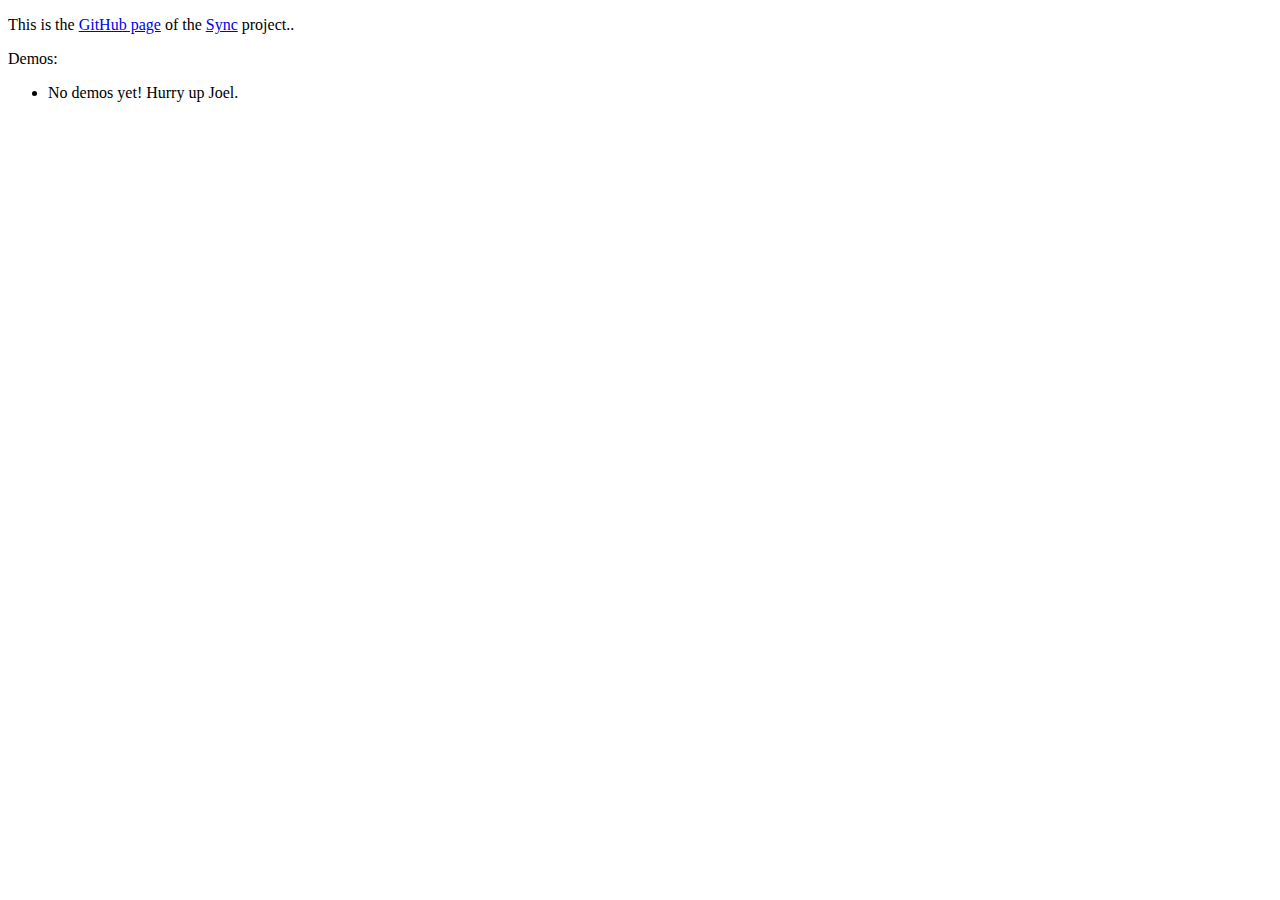
==== docs/index.html @ 2833d105 "Update index.html" ====
<!DOCTYPE html>
<html>
  <head>
    <meta charset="utf-8">
    <title>Sync Github Page</title>
  </head>
  <body>
    <p>This is the <a href="https://pages.github.com/">GitHub page</a> of the <a href="https://github.com/JGL/Sync">Sync</a> project..</p>
    <p>Demos:
    <ul>
      <li>No demos yet! Hurry up Joel.</li>
    </ul>
    </p>
  </body>
</html>
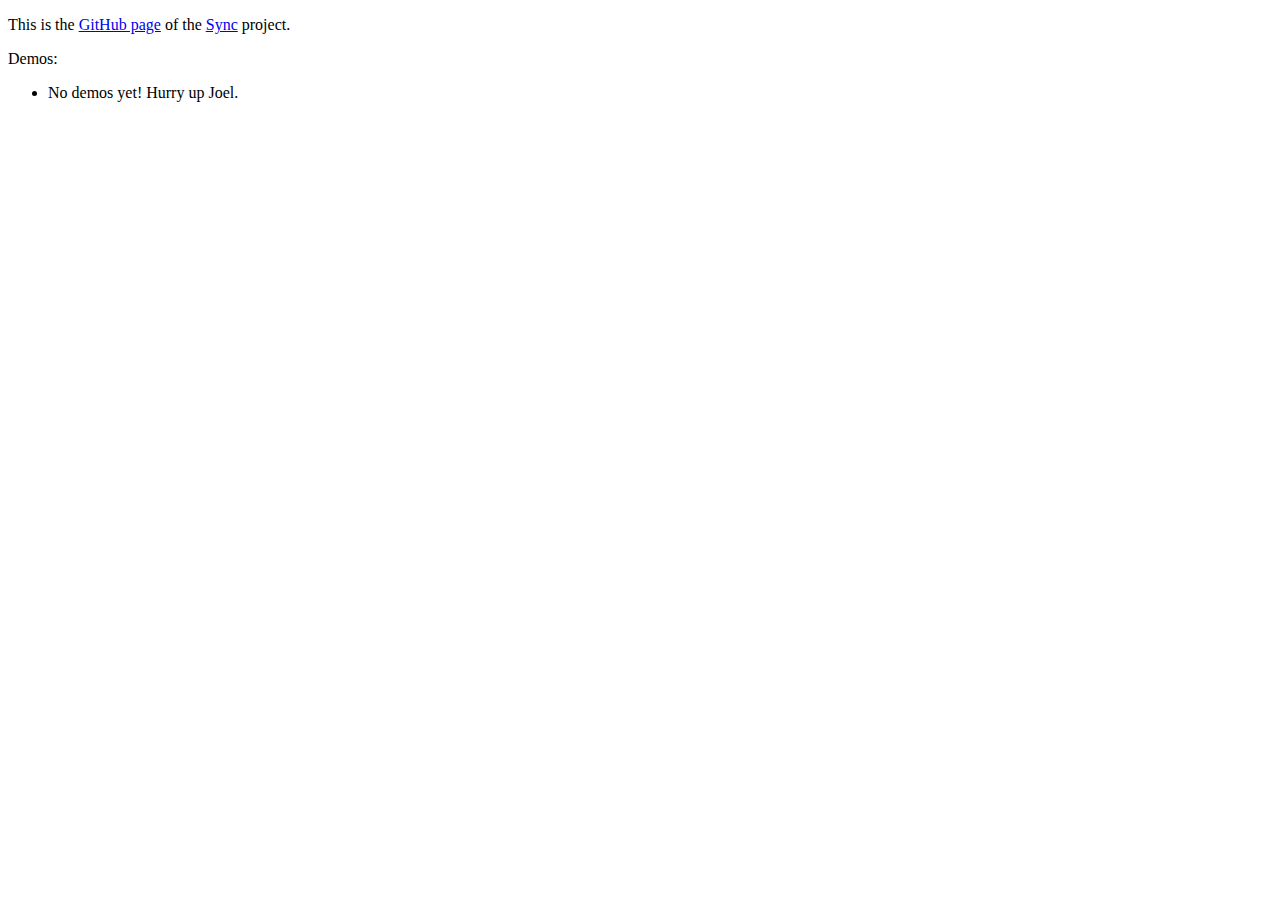
==== commit 17762fa9: "Update index.html" ====
--- a/docs/index.html
+++ b/docs/index.html
@@ -5,7 +5,7 @@
     <title>Sync Github Page</title>
   </head>
   <body>
-    <p>This is the <a href="https://pages.github.com/">GitHub page</a> of the <a href="https://github.com/JGL/Sync">Sync</a> project..</p>
+    <p>This is the <a href="https://pages.github.com/">GitHub page</a> of the <a href="https://github.com/JGL/Sync">Sync</a> project.</p>
     <p>Demos:
     <ul>
       <li>No demos yet! Hurry up Joel.</li>
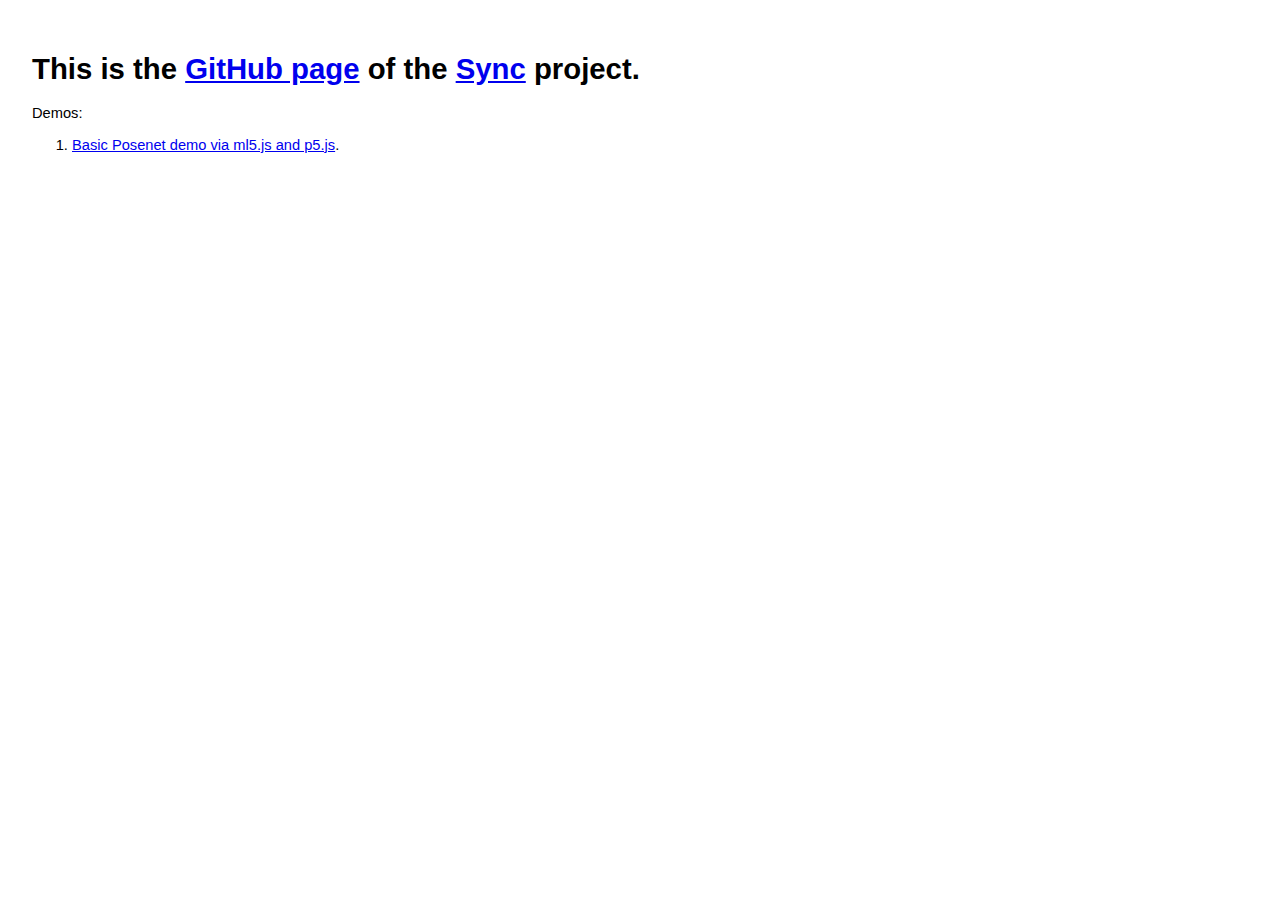
==== commit 8477e3c5: "First basic point tracking demo complete" ====
--- a/docs/index.html
+++ b/docs/index.html
@@ -1,15 +1,21 @@
 <!DOCTYPE html>
-<html>
-  <head>
-    <meta charset="utf-8">
-    <title>Sync Github Page</title>
-  </head>
-  <body>
-    <p>This is the <a href="https://pages.github.com/">GitHub page</a> of the <a href="https://github.com/JGL/Sync">Sync</a> project.</p>
-    <p>Demos:
-    <ul>
-      <li>No demos yet! Hurry up Joel.</li>
-    </ul>
-    </p>
-  </body>
+<html lang="en-GB">
+
+<head>
+  <meta charset="utf-8">
+  <meta name="viewport" content="width=device-width, initial-scale=1.0">
+  <link rel="stylesheet" type="text/css" href="normalize.css">
+  <link rel="stylesheet" type="text/css" href="style.css">
+  <title>Sync Github Page</title>
+</head>
+
+<body>
+  <h1>This is the <a href="https://pages.github.com/">GitHub page</a> of the <a href="https://github.com/JGL/Sync">Sync</a> project.</h1>
+  <p>Demos:
+    <ol>
+      <li><a href="posenetViaml5jsAndp5js/index.html">Basic Posenet demo via ml5.js and p5.js</a>.</li>
+    </ol>
+  </p>
+</body>
+
 </html>
--- a/docs/style.css
+++ b/docs/style.css
@@ -0,0 +1,38 @@
+* {
+    -webkit-box-sizing: border-box;
+    box-sizing: border-box;
+}
+
+html {
+    text-rendering: optimizeLegibility;
+    -webkit-font-kerning: normal;
+    font-kerning: normal;
+    -webkit-text-size-adjust: 100%;
+    -moz-text-size-adjust: 100%;
+    -ms-text-size-adjust: 100%;
+    text-size-adjust: 100%;
+}
+
+img {
+    width: 100%;
+}
+
+.element-invisible {
+    position: absolute !important;
+    height: 1px;
+    width: 1px;
+    overflow: hidden;
+    clip: rect(1px 1px 1px 1px);
+}
+
+body {
+    padding: 1rem;
+    margin: 1rem;
+    text-rendering: optimizelegibility;
+    background: #fff;
+    background-color: #fff;
+    color: #000;
+    font-family: Helvetica, sans-serif;
+    font-size: 11pt;
+    font-style: normal;
+}
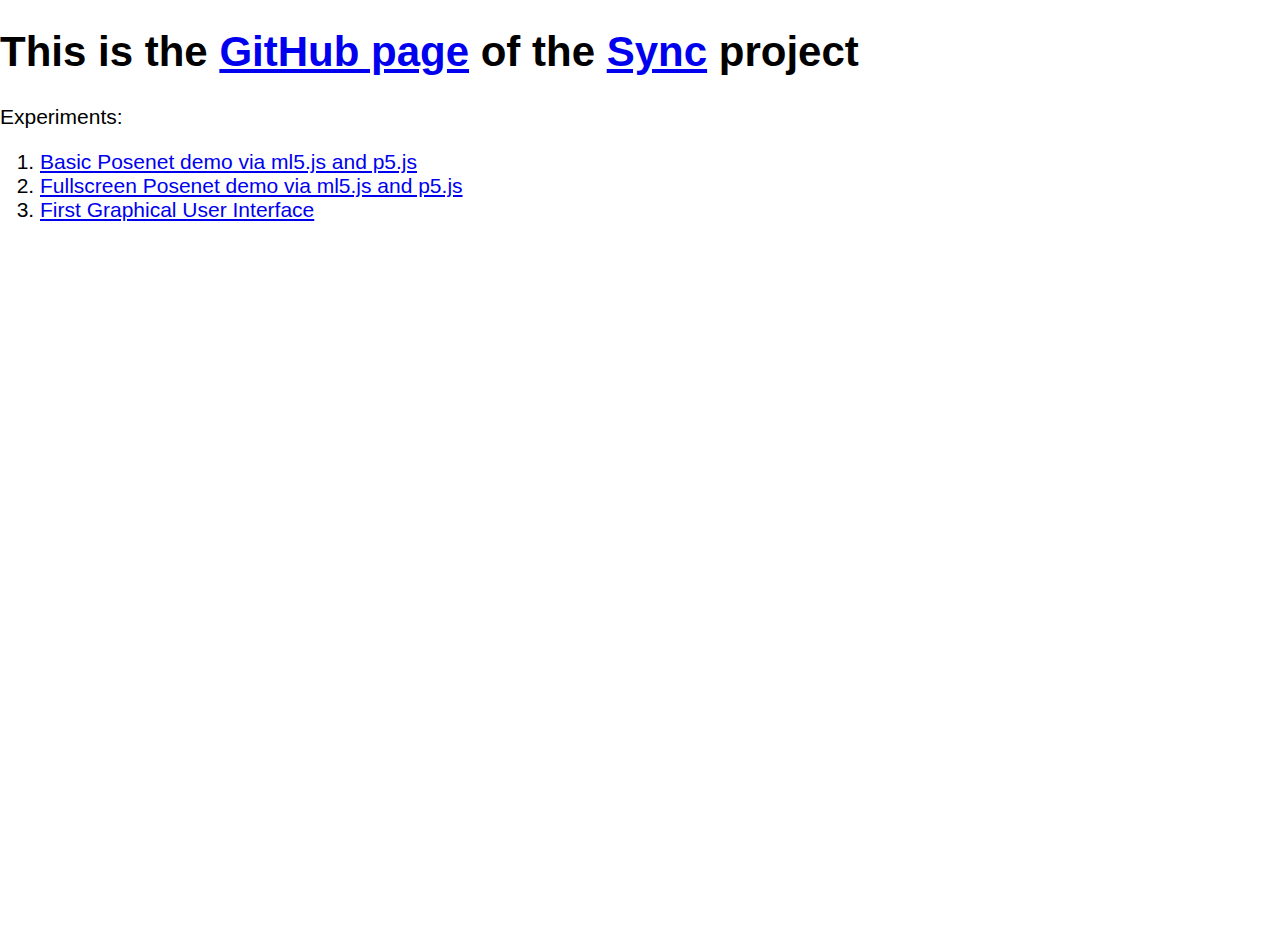
==== commit 9d419ca0: "Adding GUI for the first time, adding other credits too" ====
--- a/docs/index.html
+++ b/docs/index.html
@@ -1,19 +1,30 @@
 <!DOCTYPE html>
+<!-- 🇬🇧🏴󠁧󠁢󠁷󠁬󠁳󠁿🏴‍☠️ -->
 <html lang="en-GB">
 
 <head>
   <meta charset="utf-8">
-  <meta name="viewport" content="width=device-width, initial-scale=1.0">
+  <meta name="viewport" content="width=device-width">
+  <!-- Stylesheets below -->
   <link rel="stylesheet" type="text/css" href="normalize.css">
+  <!-- Normalize.css (sic) https://necolas.github.io/normalize.css/ -->
   <link rel="stylesheet" type="text/css" href="style.css">
+  <!-- Favicon links below -->
+  <link rel="apple-touch-icon" sizes="180x180" href="apple-touch-icon.png">
+  <link rel="icon" type="image/png" sizes="32x32" href="favicon-32x32.png">
+  <link rel="icon" type="image/png" sizes="16x16" href="favicon-16x16.png">
+  <link rel="manifest" href="site.webmanifest">
+  <!-- favicons generated at https://favicon.io/favicon-generator/ -->
   <title>Sync Github Page</title>
 </head>
 
 <body>
-  <h1>This is the <a href="https://pages.github.com/">GitHub page</a> of the <a href="https://github.com/JGL/Sync">Sync</a> project.</h1>
-  <p>Demos:
+  <h1>This is the <a href="https://pages.github.com/">GitHub page</a> of the <a href="https://github.com/JGL/Sync">Sync</a> project</h1>
+  <p>Experiments:
     <ol>
-      <li><a href="posenetViaml5jsAndp5js/index.html">Basic Posenet demo via ml5.js and p5.js</a>.</li>
+      <li><a href="01_posenetViaml5jsAndp5js/index.html">Basic Posenet demo via ml5.js and p5.js</a></li>
+      <li><a href="02_fullScreen/index.html">Fullscreen Posenet demo via ml5.js and p5.js</a></li>
+      <li><a href="03_firstGUI/index.html">First Graphical User Interface</a></li>
     </ol>
   </p>
 </body>
--- a/docs/style.css
+++ b/docs/style.css
@@ -1,9 +1,24 @@
+/* fullscreen fun via https://dev.to/lennythedev/css-gotcha-how-to-fill-page-with-a-div-270j*/
+
+/* include border and padding in element width and height */
 * {
-    -webkit-box-sizing: border-box;
     box-sizing: border-box;
 }
 
-html {
+/* override browser default */
+html,
+body {
+    margin: 0;
+    padding: 0;
+}
+
+/* use viewport-relative units to cover page fully */
+body {
+    height: 100vh;
+    width: 100vw;
+    background: white;
+    background-color: white;
+    color: black;
     text-rendering: optimizeLegibility;
     -webkit-font-kerning: normal;
     font-kerning: normal;
@@ -11,28 +26,18 @@
     -moz-text-size-adjust: 100%;
     -ms-text-size-adjust: 100%;
     text-size-adjust: 100%;
+    -webkit-font-smoothing: antialiased;
+    -moz-osx-font-smoothing: grayscale;
+    font-size: 21px;
+    /* medium.com size! */
+    font-style: normal;
+    font-family: -apple-system,
+        BlinkMacSystemFont,
+        Segoe UI,
+        Helvetica,
+        Arial,
+        sans-serif,
+        Apple Color Emoji,
+        Segoe UI Emoji;
+    /* via https://css-tricks.com/three-css-alternatives-to-javascript-navigation/ */
 }
-
-img {
-    width: 100%;
-}
-
-.element-invisible {
-    position: absolute !important;
-    height: 1px;
-    width: 1px;
-    overflow: hidden;
-    clip: rect(1px 1px 1px 1px);
-}
-
-body {
-    padding: 1rem;
-    margin: 1rem;
-    text-rendering: optimizelegibility;
-    background: #fff;
-    background-color: #fff;
-    color: #000;
-    font-family: Helvetica, sans-serif;
-    font-size: 11pt;
-    font-style: normal;
-}
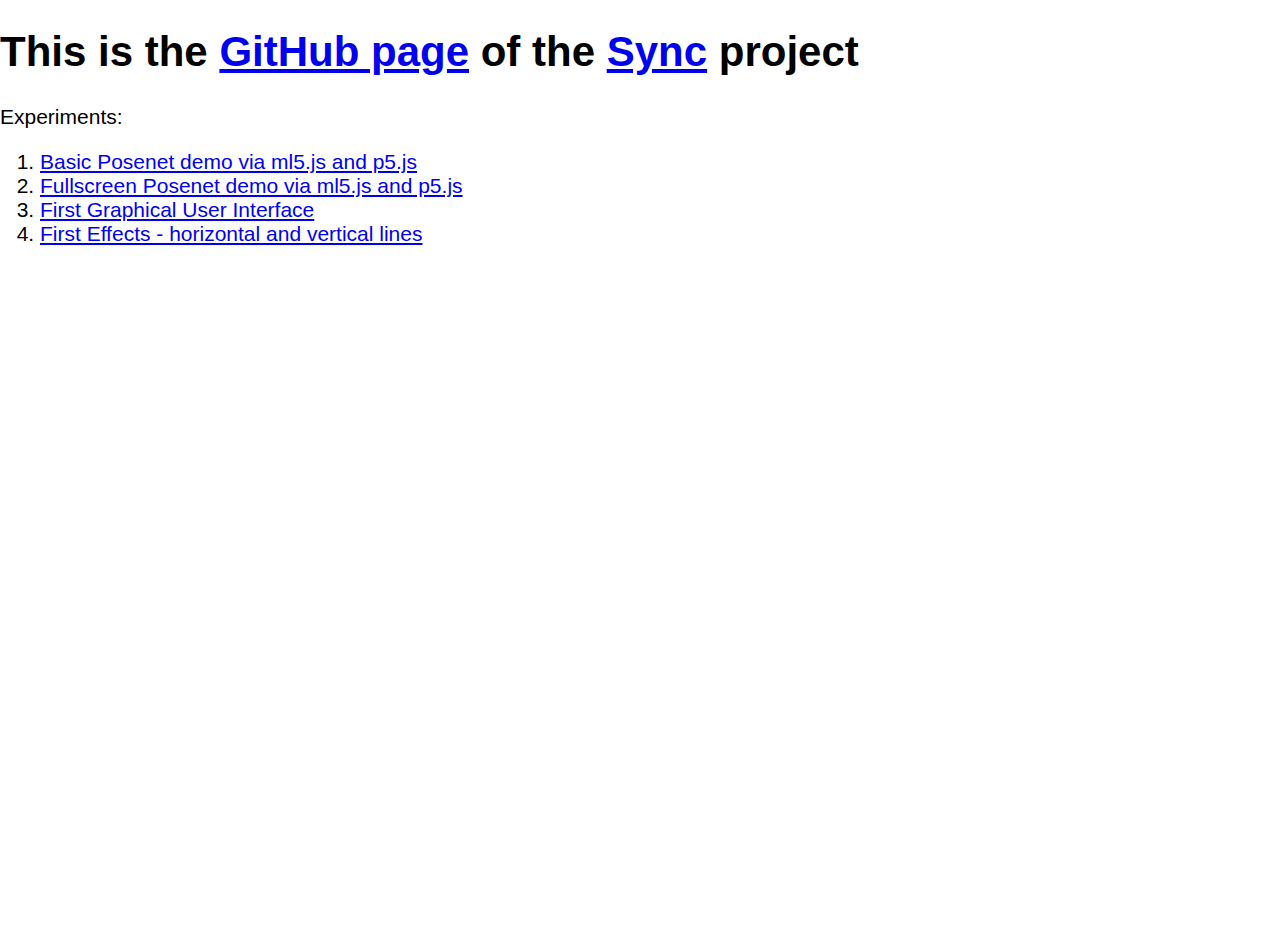
==== commit 9aae35fd: "Adding vertical and horizontal line effects, added option for skeleton on or off." ====
--- a/docs/index.html
+++ b/docs/index.html
@@ -25,6 +25,7 @@
       <li><a href="01_posenetViaml5jsAndp5js/index.html">Basic Posenet demo via ml5.js and p5.js</a></li>
       <li><a href="02_fullScreen/index.html">Fullscreen Posenet demo via ml5.js and p5.js</a></li>
       <li><a href="03_firstGUI/index.html">First Graphical User Interface</a></li>
+      <li><a href="04_firstEffects/index.html">First Effects - horizontal and vertical lines</a></li>
     </ol>
   </p>
 </body>
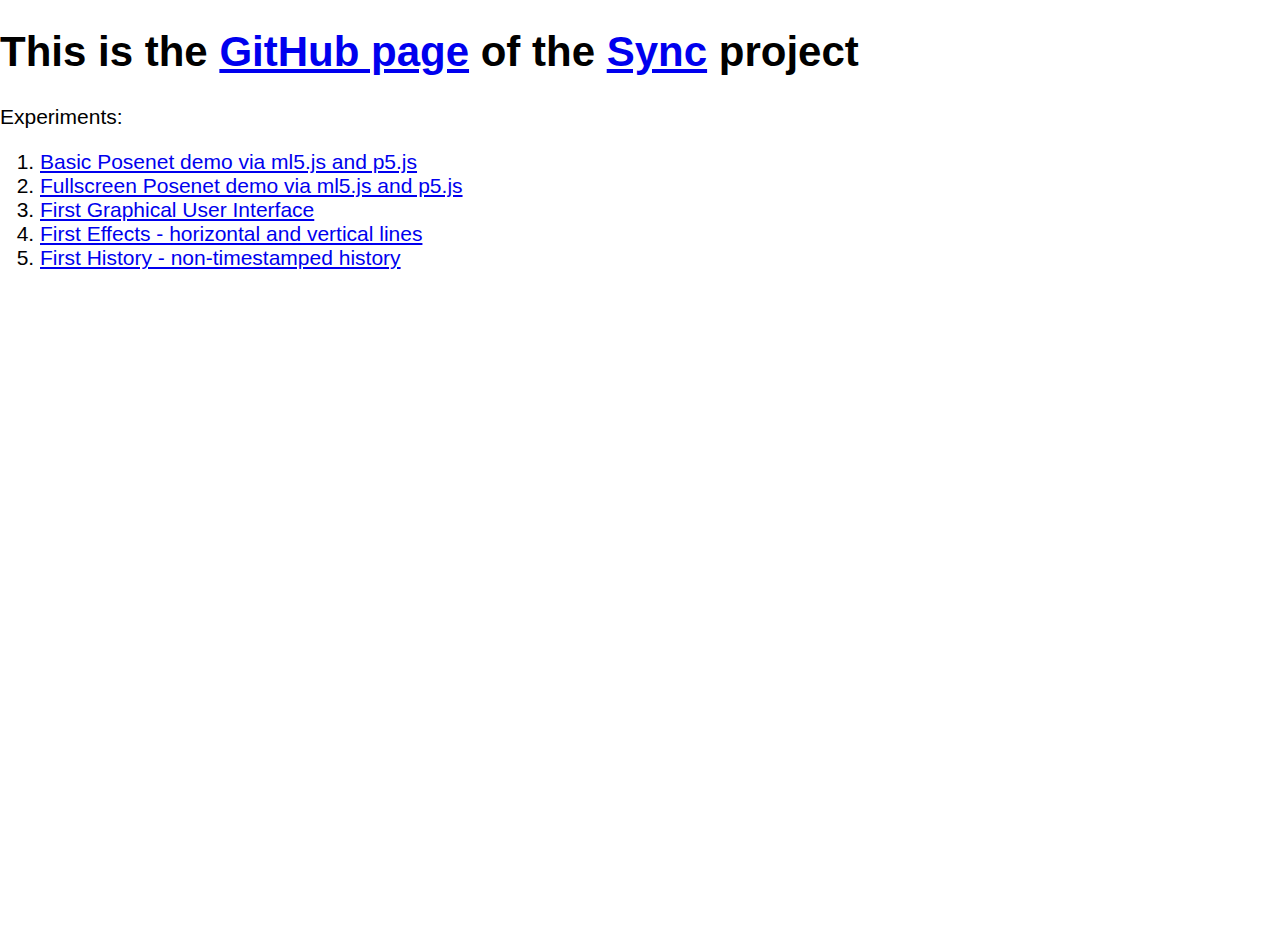
==== commit bec31252: "Adding history and length of history" ====
--- a/docs/index.html
+++ b/docs/index.html
@@ -26,6 +26,7 @@
       <li><a href="02_fullScreen/index.html">Fullscreen Posenet demo via ml5.js and p5.js</a></li>
       <li><a href="03_firstGUI/index.html">First Graphical User Interface</a></li>
       <li><a href="04_firstEffects/index.html">First Effects - horizontal and vertical lines</a></li>
+      <li><a href="05_firstHistory/index.html">First History - non-timestamped history</a></li>
     </ol>
   </p>
 </body>
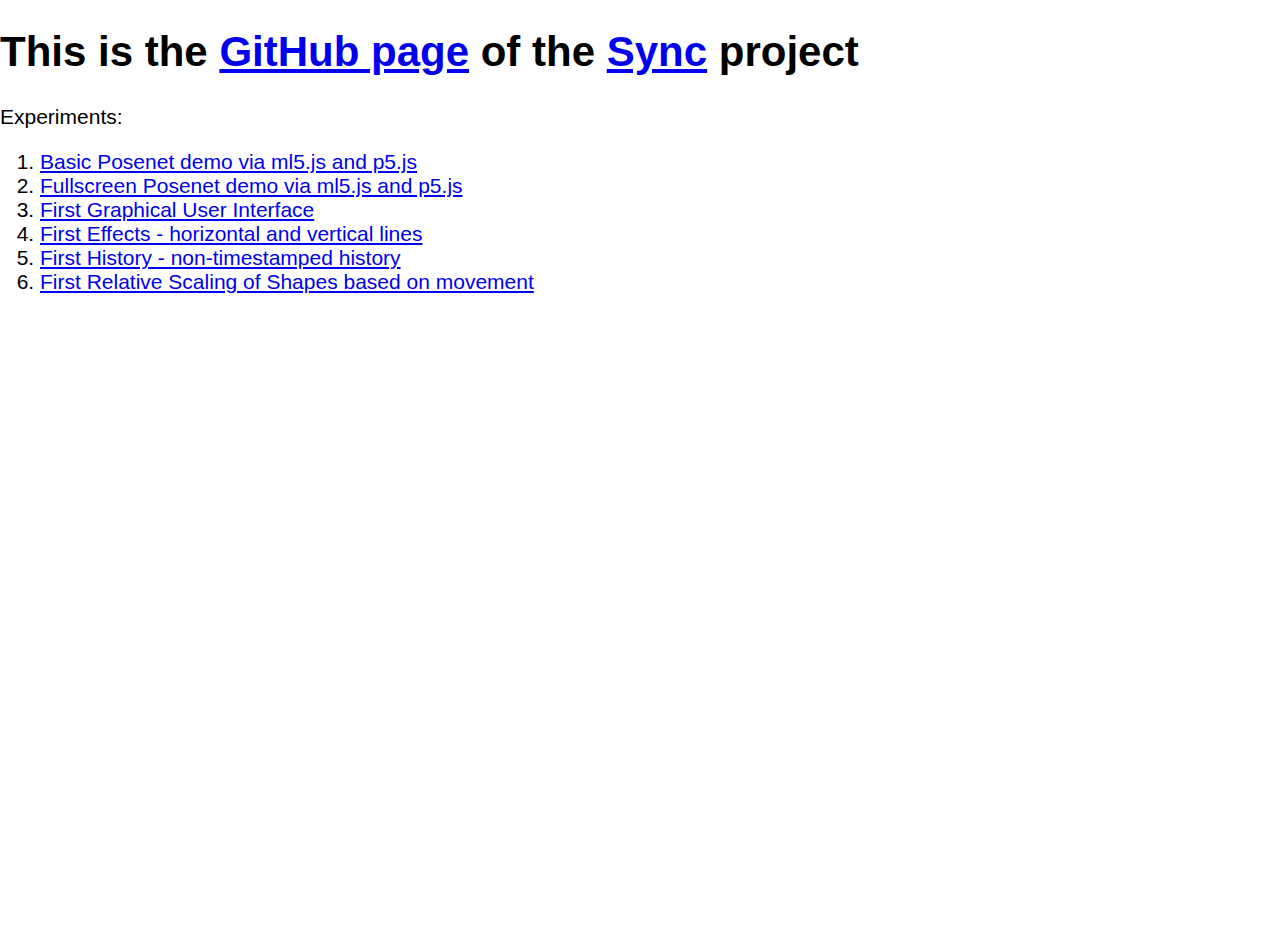
==== commit b6120760: "First attempt at relative scalling, broken" ====
--- a/docs/index.html
+++ b/docs/index.html
@@ -27,6 +27,7 @@
       <li><a href="03_firstGUI/index.html">First Graphical User Interface</a></li>
       <li><a href="04_firstEffects/index.html">First Effects - horizontal and vertical lines</a></li>
       <li><a href="05_firstHistory/index.html">First History - non-timestamped history</a></li>
+      <li><a href="06_firstRelative/index.html">First Relative Scaling of Shapes based on movement</a></li>
     </ol>
   </p>
 </body>
